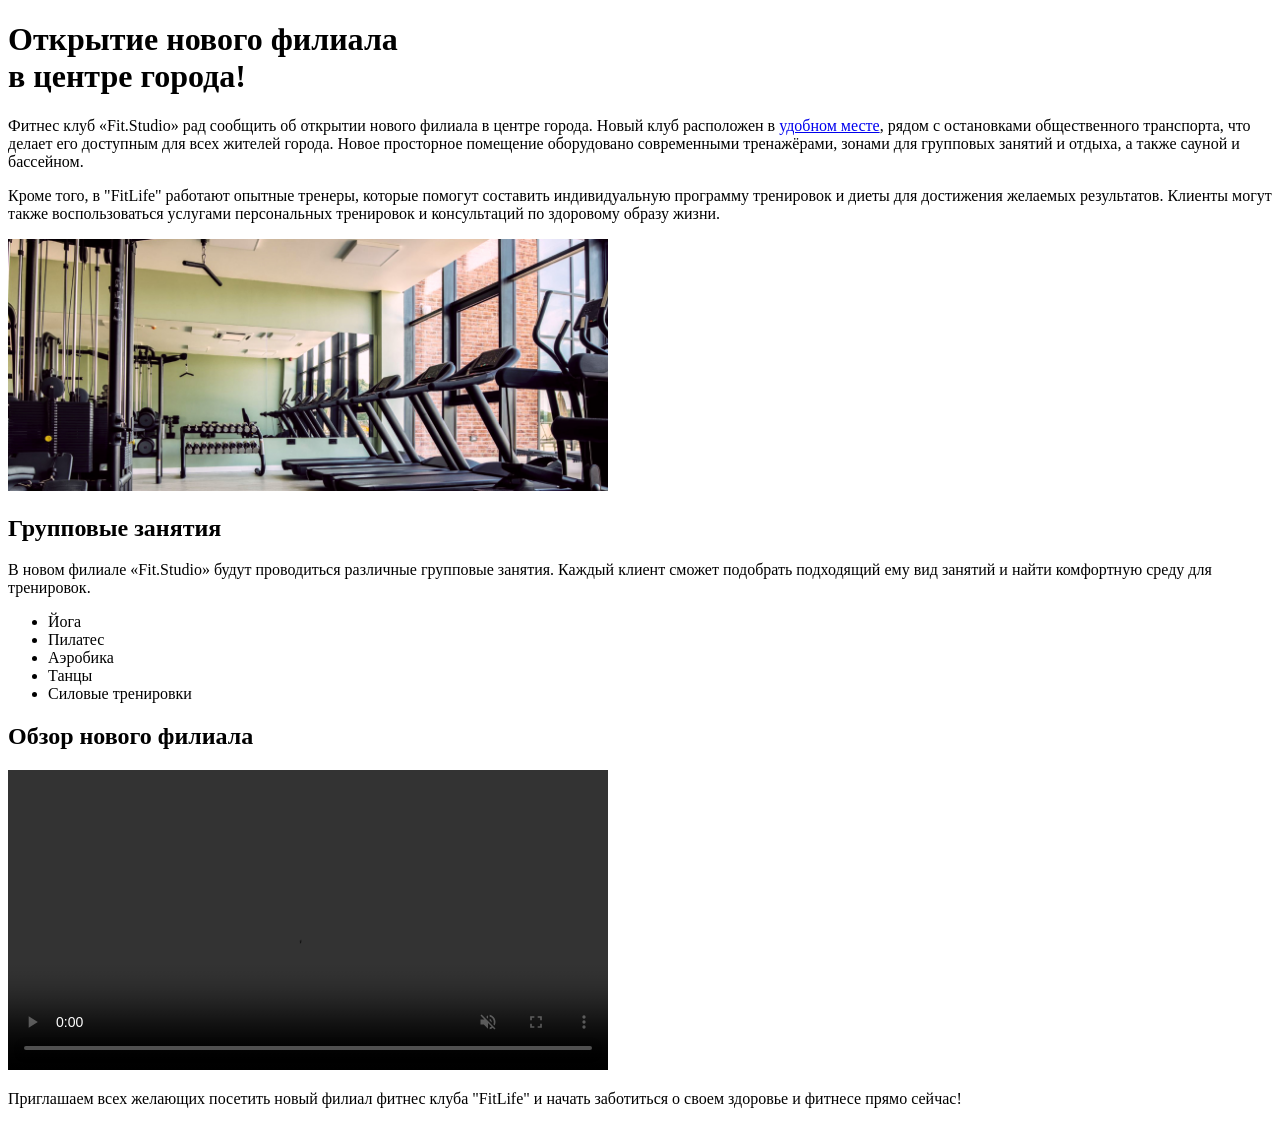
==== first-project/index.html @ 362055cf "Add files via upload" ====
<!doctype html>
<html lang="en">
  <head>
    <meta charset="UTF-8" />
    <meta name="viewport" content="width=device-width, initial-scale=1.0" />
    <title>Document</title>
  </head>
  <body>
    <h1>
      Открытие нового филиала <br />
      в центре города!
    </h1>
    <p>
      Фитнес клуб «Fit.Studio» рад сообщить об открытии нового филиала в центре
      города. Новый клуб расположен в <a href="#">удобном месте</a>, рядом с
      остановками общественного транспорта, что делает его доступным для всех
      жителей города. Новое просторное помещение оборудовано современными
      тренажёрами, зонами для групповых занятий и отдыха, а также сауной и
      бассейном.
    </p>
    <p>
      Кроме того, в "FitLife" работают опытные тренеры, которые помогут
      составить индивидуальную программу тренировок и диеты для достижения
      желаемых результатов. Клиенты могут также воспользоваться услугами
      персональных тренировок и консультаций по здоровому образу жизни.
    </p>
    <img src="./img/gym-image.jpg" alt="" width="600" />
    <h2>Групповые занятия</h2>
    <p>
      В новом филиале «Fit.Studio» будут проводиться различные групповые
      занятия. Каждый клиент сможет подобрать подходящий ему вид занятий и найти
      комфортную среду для тренировок.
    </p>
    <ul>
      <li>Йога</li>
      <li>Пилатес</li>
      <li>Аэробика</li>
      <li>Танцы</li>
      <li>Силовые тренировки</li>
    </ul>
    <h2>Обзор нового филиала</h2>
    <video
      src="./video/gym-video.mp4"
      width="600"
      controls
      autoplay
      muted
    ></video>
    <p>
      Приглашаем всех желающих посетить новый филиал фитнес клуба "FitLife" и
      начать заботиться о своем здоровье и фитнесе прямо сейчас!
    </p>
  </body>
</html>
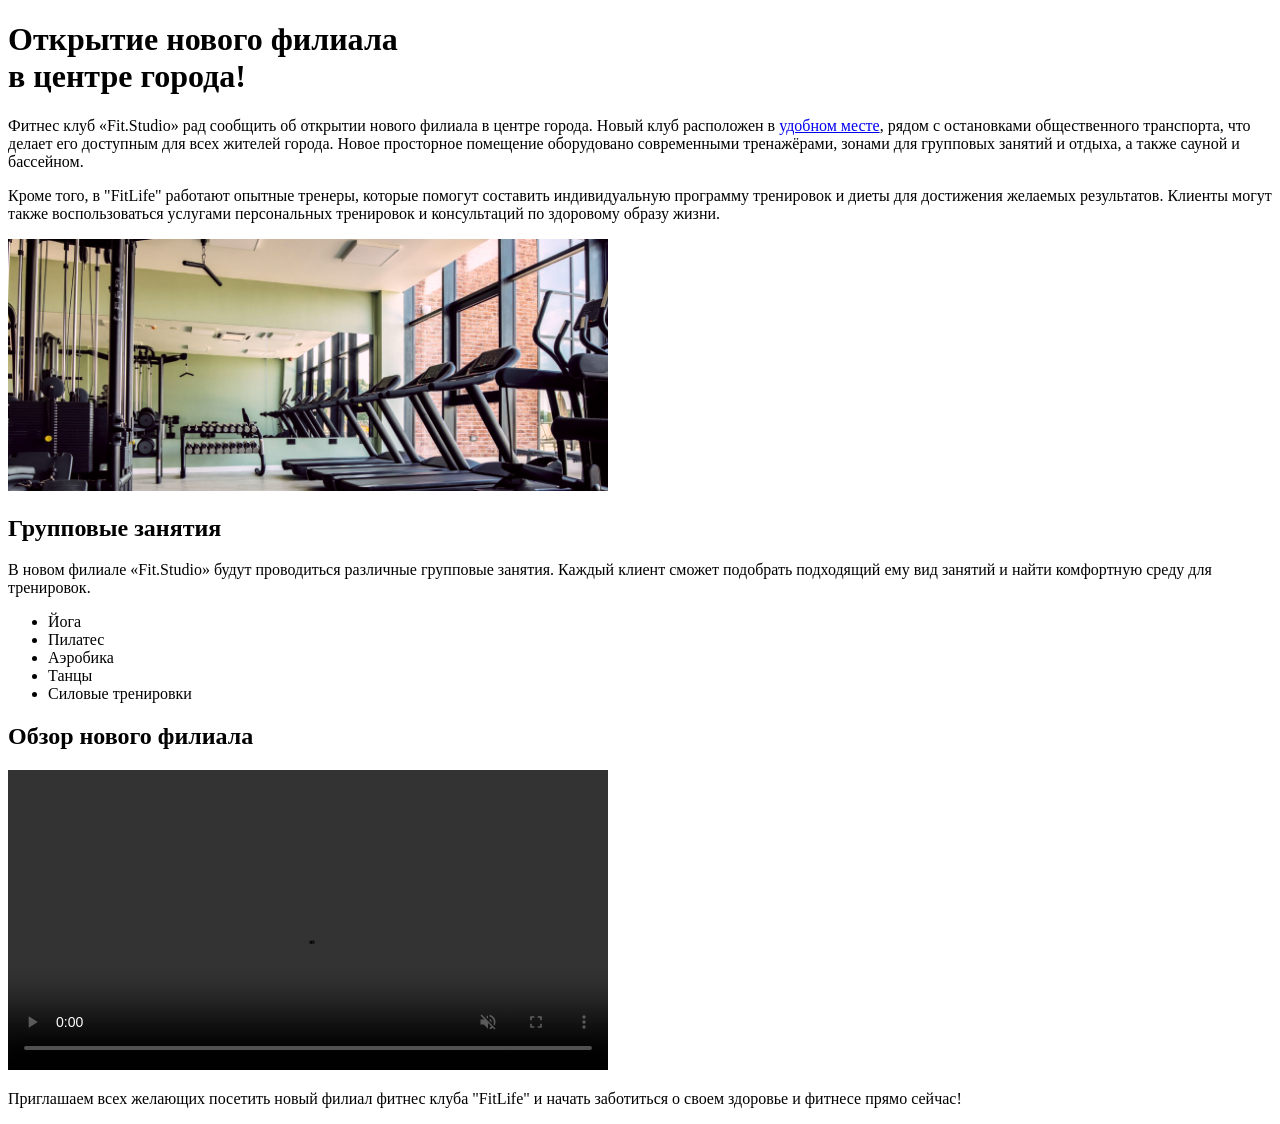
==== commit c81b3a5c: "Update index.html" ====
--- a/first-project/index.html
+++ b/first-project/index.html
@@ -1,9 +1,9 @@
 <!doctype html>
-<html lang="en">
+<html lang="ru">
   <head>
     <meta charset="UTF-8" />
     <meta name="viewport" content="width=device-width, initial-scale=1.0" />
-    <title>Document</title>
+    <title>Статья</title>
   </head>
   <body>
     <h1>
@@ -52,3 +52,4 @@
     </p>
   </body>
 </html>
+
